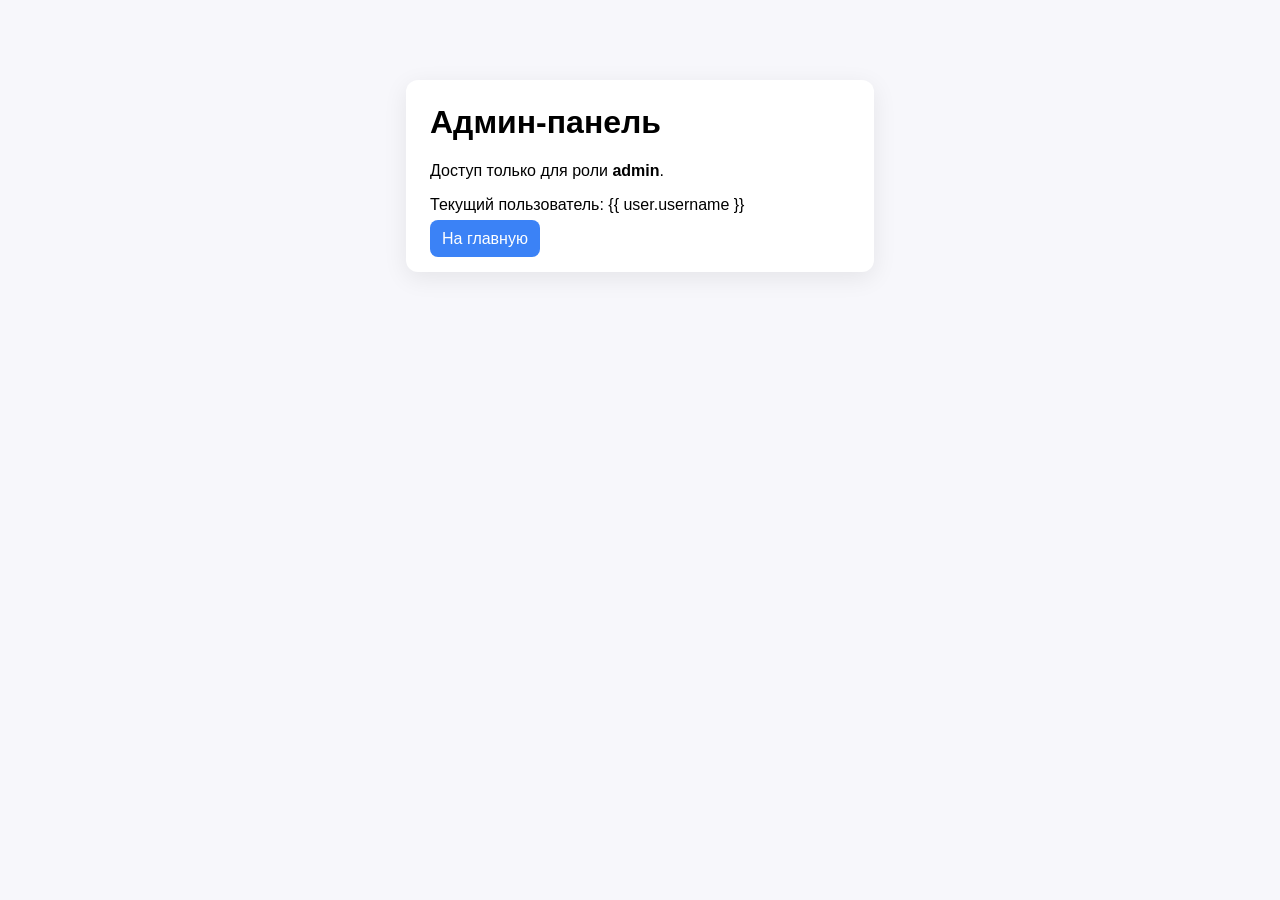
==== templates/admin.html @ e89b7d70 "feat: add auth flow and role-based access control" ====
<!doctype html>
<html lang="ru">
<head>
  <meta charset="UTF-8">
  <meta name="viewport" content="width=device-width, initial-scale=1.0">
  <title>Админ</title>
  <link rel="stylesheet" href="/static/auth.css">
</head>
<body>
  <main class="auth-card">
    <h1>Админ-панель</h1>
    <p>Доступ только для роли <strong>admin</strong>.</p>
    <p>Текущий пользователь: {{ user.username }}</p>
    <a class="button-link" href="/">На главную</a>
  </main>
</body>
</html>
---- static/auth.css ----
body {
  margin: 0;
  font-family: Arial, sans-serif;
  background: #f7f7fb;
}

.auth-card {
  max-width: 420px;
  margin: 80px auto;
  padding: 24px;
  background: #fff;
  border-radius: 12px;
  box-shadow: 0 6px 24px rgba(0, 0, 0, 0.08);
}

h1 {
  margin-top: 0;
}

form {
  display: flex;
  flex-direction: column;
  gap: 10px;
}

input {
  padding: 10px;
  border: 1px solid #d0d4e1;
  border-radius: 8px;
}

button,
.button-link {
  margin-top: 8px;
  padding: 10px 12px;
  border: none;
  border-radius: 8px;
  background: #3b82f6;
  color: #fff;
  text-align: center;
  text-decoration: none;
  cursor: pointer;
}

.error {
  color: #b42318;
  margin-bottom: 12px;
}

.actions {
  display: flex;
  gap: 8px;
  align-items: center;
}
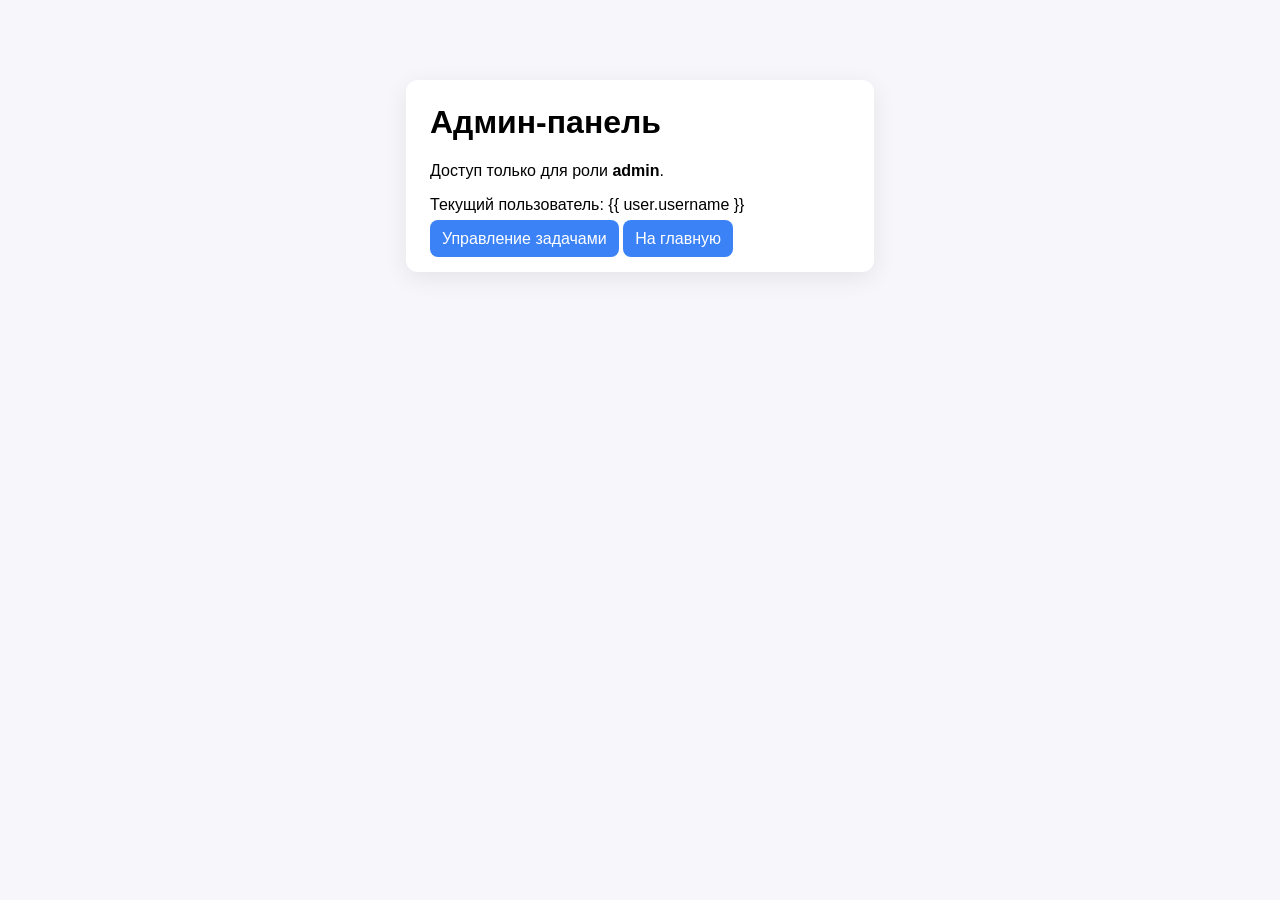
==== commit 5112f69e: "feat: add problem pages and admin problem management" ====
--- a/templates/admin.html
+++ b/templates/admin.html
@@ -11,6 +11,7 @@
     <h1>Админ-панель</h1>
     <p>Доступ только для роли <strong>admin</strong>.</p>
     <p>Текущий пользователь: {{ user.username }}</p>
+    <a class="button-link" href="/admin/problems">Управление задачами</a>
     <a class="button-link" href="/">На главную</a>
   </main>
 </body>
--- a/static/auth.css
+++ b/static/auth.css
@@ -11,6 +11,10 @@
   background: #fff;
   border-radius: 12px;
   box-shadow: 0 6px 24px rgba(0, 0, 0, 0.08);
+}
+
+.auth-card.wide {
+  max-width: 900px;
 }
 
 h1 {
@@ -27,6 +31,13 @@
   padding: 10px;
   border: 1px solid #d0d4e1;
   border-radius: 8px;
+}
+
+textarea {
+  padding: 10px;
+  border: 1px solid #d0d4e1;
+  border-radius: 8px;
+  font-family: inherit;
 }
 
 button,
@@ -51,4 +62,40 @@
   display: flex;
   gap: 8px;
   align-items: center;
+  flex-wrap: wrap;
 }
+
+.problem-list {
+  margin-top: 16px;
+}
+
+.statement {
+  white-space: pre-wrap;
+  background: #f5f7fb;
+  padding: 12px;
+  border-radius: 8px;
+}
+
+.sample pre {
+  background: #f5f7fb;
+  padding: 10px;
+  border-radius: 8px;
+}
+
+.table {
+  width: 100%;
+  border-collapse: collapse;
+  margin-top: 12px;
+}
+
+.table th,
+.table td {
+  border: 1px solid #e5e7ef;
+  padding: 8px;
+  text-align: left;
+}
+
+.table pre {
+  margin: 0;
+  white-space: pre-wrap;
+}
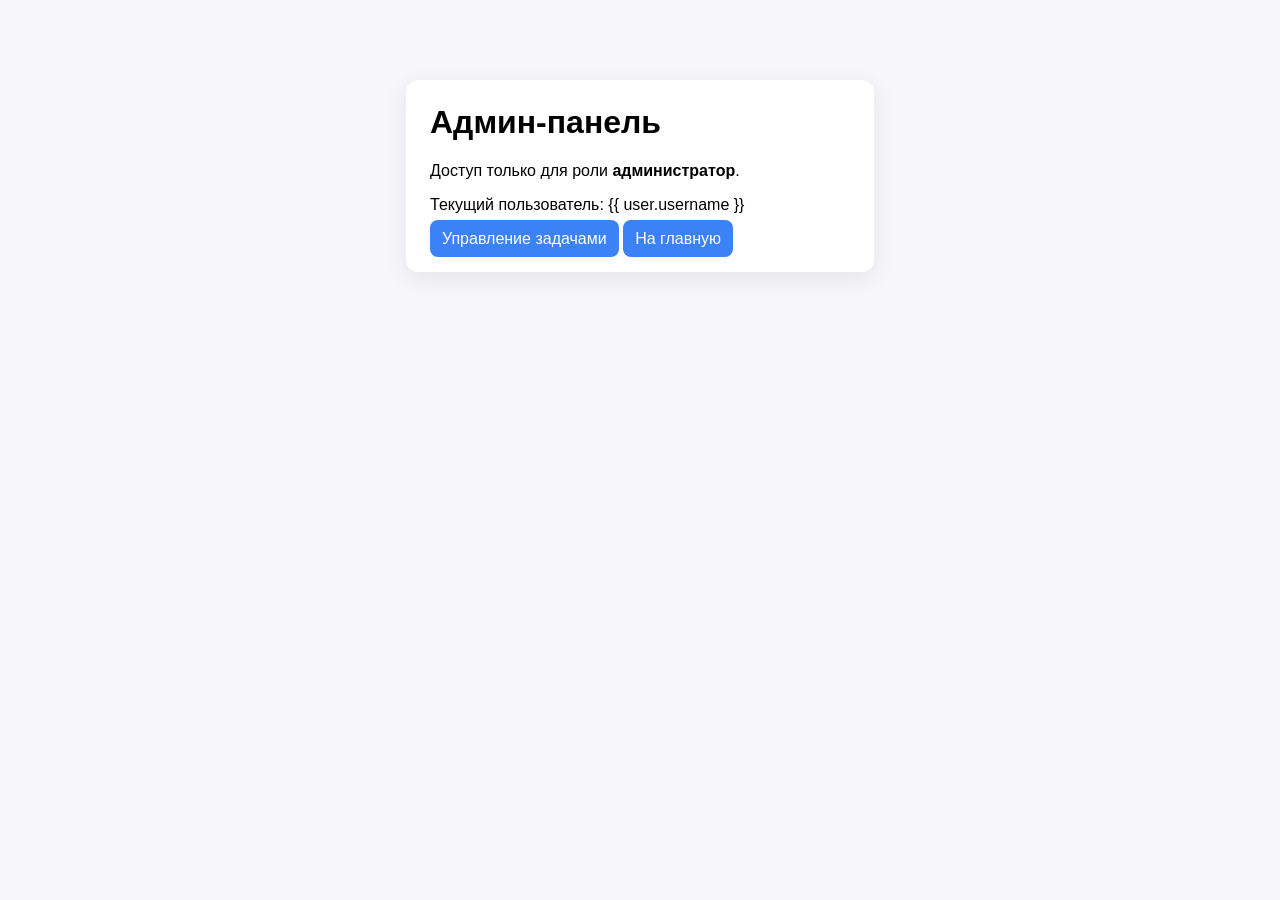
==== commit e98a1111: "More compillers, tags choose ability Co-authored-by: Cursor <cursoragent@cursor.com>" ====
--- a/templates/admin.html
+++ b/templates/admin.html
@@ -9,7 +9,7 @@
 <body>
   <main class="auth-card">
     <h1>Админ-панель</h1>
-    <p>Доступ только для роли <strong>admin</strong>.</p>
+    <p>Доступ только для роли <strong>администратор</strong>.</p>
     <p>Текущий пользователь: {{ user.username }}</p>
     <a class="button-link" href="/admin/problems">Управление задачами</a>
     <a class="button-link" href="/">На главную</a>
--- a/static/auth.css
+++ b/static/auth.css
@@ -33,6 +33,13 @@
   border-radius: 8px;
 }
 
+select {
+  padding: 10px;
+  border: 1px solid #d0d4e1;
+  border-radius: 8px;
+  background: #fff;
+}
+
 textarea {
   padding: 10px;
   border: 1px solid #d0d4e1;
@@ -53,6 +60,29 @@
   cursor: pointer;
 }
 
+/* Отступ после формы: «Сохранить» и «К списку задач» не сливаются */
+.admin-back-link {
+  margin-top: 20px;
+  display: inline-block;
+}
+
+/* Форма «Новая задача»: зазор и линия до ссылки «К списку задач» (без схлопывания отступов) */
+.admin-problem-main-form--new {
+  padding-bottom: 2rem;
+  margin-bottom: 2rem;
+  border-bottom: 1px solid #e5e7ef;
+}
+
+/* Страница «Новая задача»: ссылка назад под формой (линия уже на форме) */
+.admin-new-problem-nav {
+  margin-top: 0;
+  padding-top: 0;
+}
+
+.admin-new-problem-nav .admin-back-link {
+  margin-top: 0;
+}
+
 .error {
   color: #b42318;
   margin-bottom: 12px;
@@ -99,3 +129,244 @@
   margin: 0;
   white-space: pre-wrap;
 }
+
+.submit-status {
+  margin-top: 12px;
+  padding: 10px;
+  border: 1px solid #d0d4e1;
+  border-radius: 8px;
+  background: #f8fafc;
+}
+
+.submit-status.hidden {
+  display: none;
+}
+
+.filters {
+  margin: 16px 0;
+  display: grid;
+  grid-template-columns: repeat(auto-fit, minmax(180px, 1fr));
+  gap: 10px;
+  align-items: end;
+}
+
+.filters-inline {
+  display: flex;
+  flex-wrap: wrap;
+  gap: 10px;
+  align-items: flex-end;
+}
+
+.filters-inline label {
+  width: 100%;
+  margin-bottom: -4px;
+}
+
+.filters-inline select {
+  min-width: 140px;
+}
+
+/* Список задач: общая карточка, теги справа в той же высоте, что и таблица */
+.auth-card.wide.problems-page {
+  max-width: 1160px;
+}
+
+.problems-layout {
+  display: flex;
+  align-items: stretch;
+  gap: 20px;
+  margin-top: 8px;
+}
+
+.problems-main {
+  flex: 1;
+  min-width: 0;
+}
+
+.problems-main .filters-inline {
+  margin-top: 0;
+}
+
+.tags-sidebar {
+  width: 240px;
+  flex-shrink: 0;
+  display: flex;
+}
+
+.tags-sidebar-inner {
+  flex: 1;
+  display: flex;
+  flex-direction: column;
+  gap: 8px;
+  padding: 16px;
+  background: #f8fafc;
+  border: 1px solid #e5e7ef;
+  border-radius: 10px;
+  box-sizing: border-box;
+}
+
+.tags-sidebar .tag-panel {
+  flex: 1 1 auto;
+  min-height: 0;
+  display: flex;
+  flex-direction: column;
+}
+
+.tags-sidebar-submit {
+  width: 100%;
+  margin-top: 4px;
+}
+
+@media (max-width: 900px) {
+  .problems-layout {
+    flex-direction: column;
+  }
+
+  .tags-sidebar {
+    width: 100%;
+  }
+
+  .tags-sidebar .tag-checklist {
+    max-height: 180px;
+  }
+}
+
+.stats-panel {
+  margin: 16px 0;
+  padding: 12px;
+  background: #f0f4ff;
+  border-radius: 8px;
+}
+
+.stats-panel.compact {
+  margin-top: 8px;
+}
+
+.stats-panel h2 {
+  margin: 0 0 8px;
+  font-size: 1rem;
+}
+
+.badge {
+  display: inline-block;
+  padding: 2px 8px;
+  margin-right: 4px;
+  border-radius: 999px;
+  font-size: 0.85rem;
+  background: #e5e7ef;
+}
+
+.badge.tag {
+  background: #dbeafe;
+  color: #1e3a8a;
+}
+
+.badge.difficulty-easy {
+  background: #dcfce7;
+  color: #166534;
+}
+
+.badge.difficulty-medium {
+  background: #fef9c3;
+  color: #854d0e;
+}
+
+.badge.difficulty-hard {
+  background: #fee2e2;
+  color: #991b1b;
+}
+
+.pagination {
+  display: flex;
+  gap: 12px;
+  align-items: center;
+  margin-top: 16px;
+  flex-wrap: wrap;
+}
+
+.pagination-info {
+  color: #4b5563;
+}
+
+.button-link.secondary {
+  background: #6b7280;
+}
+
+.meta {
+  margin: 8px 0 0;
+}
+
+.tag-panel {
+  border: 1px solid #e5e7ef;
+  border-radius: 8px;
+  background: #fff;
+  overflow: hidden;
+}
+
+.tag-panel-summary {
+  display: flex;
+  align-items: center;
+  gap: 8px;
+  padding: 10px 12px;
+  font-size: 1rem;
+  font-weight: 600;
+  cursor: pointer;
+  list-style: none;
+  user-select: none;
+  background: #f8fafc;
+}
+
+.tag-panel-summary::-webkit-details-marker {
+  display: none;
+}
+
+.tag-panel-summary::after {
+  content: "▾";
+  color: #6b7280;
+  font-size: 0.85rem;
+  transition: transform 0.15s ease;
+  margin-left: auto;
+}
+
+.tag-panel[open] .tag-panel-summary::after {
+  transform: rotate(-180deg);
+}
+
+.tag-checklist-wrap {
+  border-top: 1px solid #e5e7ef;
+}
+
+.tag-checklist {
+  display: flex;
+  flex-direction: column;
+  gap: 2px;
+  max-height: 240px;
+  overflow-y: auto;
+  padding: 8px;
+  background: #fff;
+}
+
+.tag-check {
+  display: flex;
+  align-items: center;
+  gap: 8px;
+  padding: 4px 6px;
+  border-radius: 6px;
+  cursor: pointer;
+  font-size: 0.9rem;
+}
+
+.tag-check:hover {
+  background: #f0f4ff;
+}
+
+.tag-check input {
+  margin: 0;
+  cursor: pointer;
+}
+
+.field-hint {
+  margin: 0;
+  font-size: 0.85rem;
+  color: #6b7280;
+}
